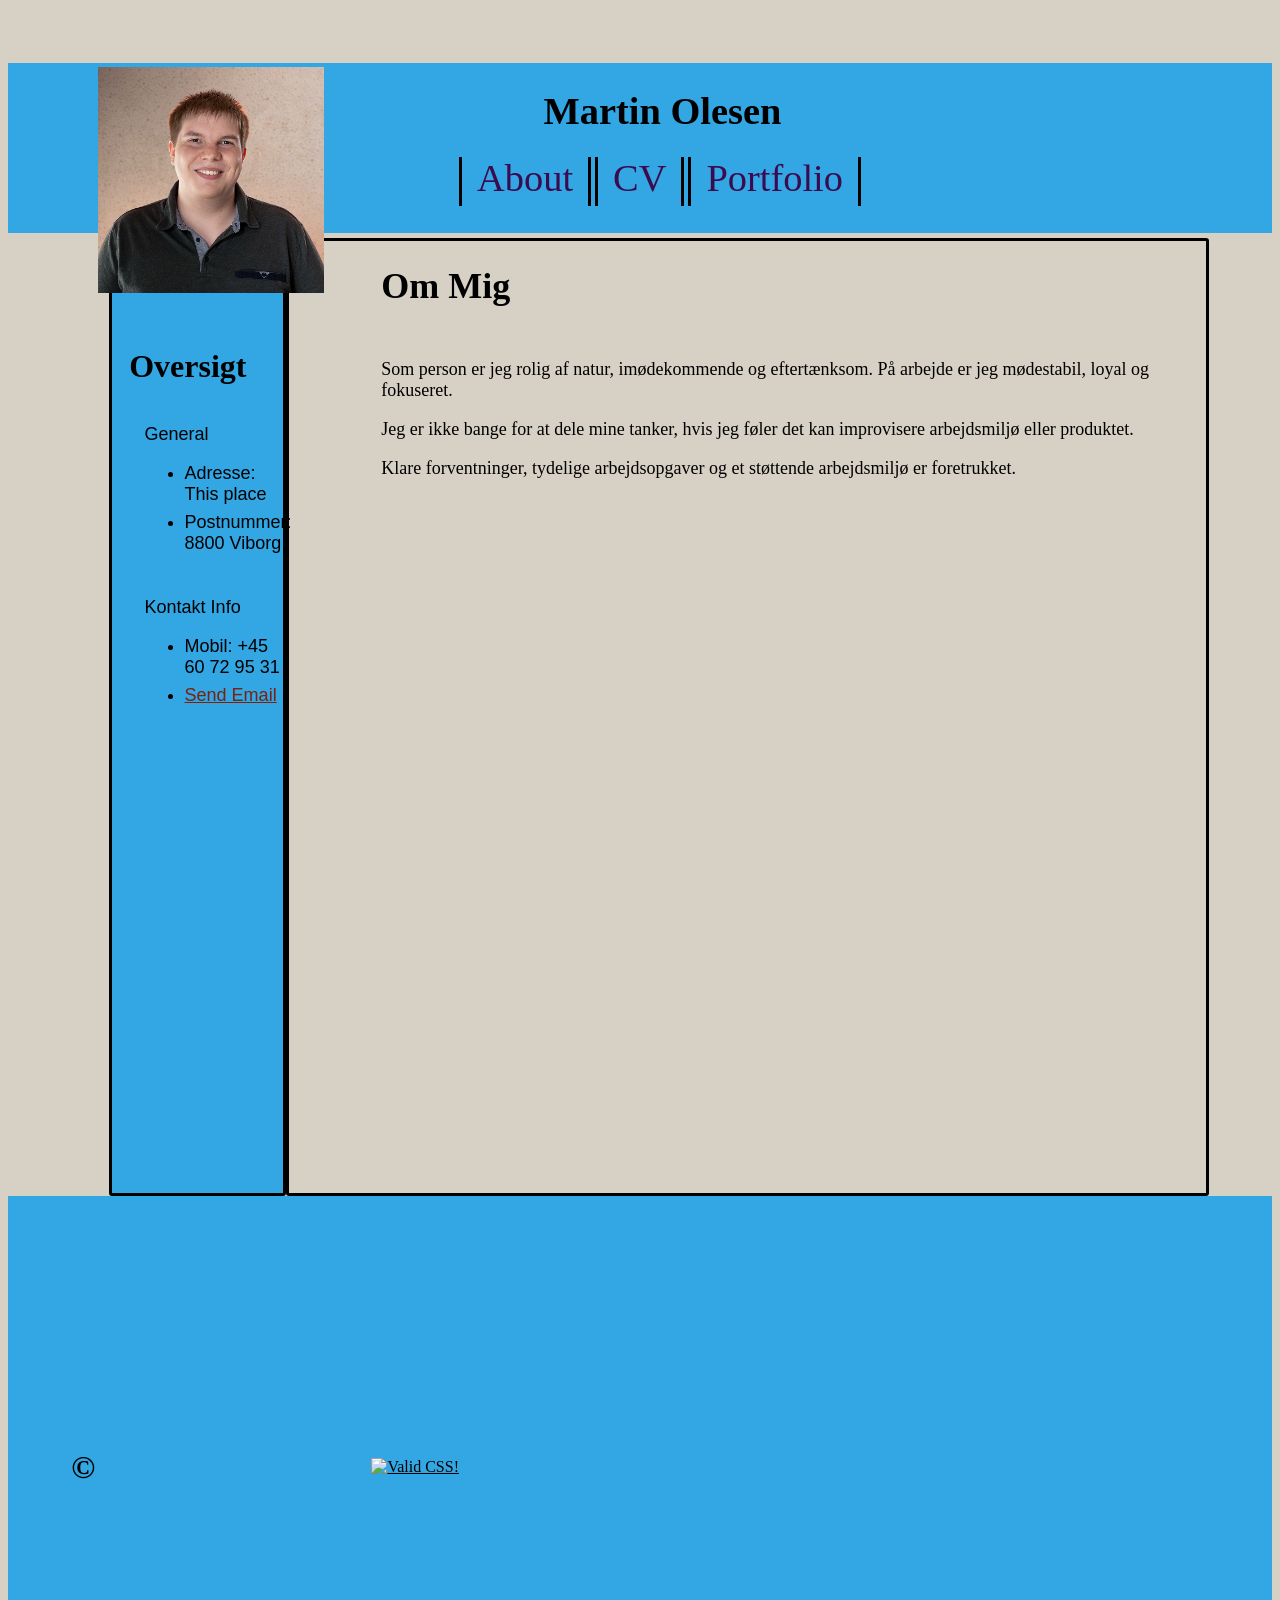
==== about_me.html @ 1d42508a "first commit" ====
<!DOCTYPE html>

<html>

<head>
    <!--The grid structure for the mobile version needed such a big overhoul, that I decided to make a seperate CSS stylesheet for it-->
    <link href="css/styles_mobile.css" type="text/css" rel="stylesheet" media="screen and (max-width: 375px)">
    <link href="css/styles.css" type="text/css" rel="stylesheet" media="screen and (min-width: 376px)">

    <meta charset="utf-8">
    <title>Martin Olesen CV</title>
</head>

<body>
<!--Setting up a structure of a top, middle and bottom part for the HTML page-->
<div id="baseStructure">

    <!--The middle grid row and collums of the body starts here, with two grid collums being used to show projects-->
    <!--A normal grid is used here, as this structure is more static with grids of different width and heights-->
    <div id="aboutMeBaseBody">

        <!--The overview grid structure used to display short general information-->
        <div id="overviewPanel" class="BaseBodyElements">
            <div id="cvOverview">
                <div><h1>Oversigt</h1></div>
                <div class="cvItems cvTexts">
                    <p>General</p>
                    <ul>
                        <li>Adresse: This place</li>
                        <li>Postnummer: 8800 Viborg</li>
                    </ul>
                </div>
                <div class="cvItems cvTexts">
                    <p>Kontakt Info</p>
                    <ul>
                        <li>Mobil: +45 60 72 95 31</li>
                        <li><a href="mailto:martino96@live.dk">Send Email</a></li>
                    </ul>
                </div>
            </div>
        </div>

        <!--Grid block used to display information about me-->
        <!--Flex grid is being used here, as that makes it easy to just expand the list, as more information is added-->
        <div class="descriptionCollum BaseBodyElements">
            <div><h1>Om Mig</h1></div>
            <div>
                <p>Som person er jeg rolig af natur, imødekommende og eftertænksom. På arbejde er jeg mødestabil, loyal og fokuseret.</p> 
                <p>Jeg er ikke bange for at dele mine tanker, hvis jeg føler det kan improvisere arbejdsmiljø eller produktet.</p>
                <p> Klare forventninger, tydelige arbejdsopgaver og et støttende arbejdsmiljø er foretrukket.</p>
            </div>
        </div>

        <!--The bottom row and collums of the grid body to show copyright and other markers-->
        <div id="bottomRow">
            <h1>&copy;</h1>
            <p>
                <a href="https://jigsaw.w3.org/css-validator/check/referer">
                <img style="border:0;width:88px;height:31px"
                src="https://jigsaw.w3.org/css-validator/images/vcss-blue"
                alt="Valid CSS!" />
                </a>
            </p>
        </div>
    </div>
    <div id="baseTop">
        <div id="topPictureColumn">
            <img id="topImage" src="image/me_smaller.png" alt="Picture of Martin Olesen" title="Martin Olesen">
        </div>

        <!--The top row and collums of the grid body used to show the navigationbar and a picture of me-->
        <div id="topName">
            <h1>Martin Olesen</h1>
        </div>
        <div id="navigator">
            <ul>
                <li class="pageOptions"><a href="#">About</a></li>
                <li class="pageOptions"><a href="index.html">CV</a></li>
                <li class="pageOptions"><a href="portfolio.html">Portfolio</a></li>
            </ul>
        </div>
    </div>
</div>

</html>
---- css/styles_mobile.css ----
* {
  color: black;
}

body {
    background-color: rgb(215, 209, 197);
}

#baseStructure {
    display: grid;

    grid-template-rows: 400px 170px 1500px;
    grid-template-columns: auto;
    row-gap: 5px;
}

#baseTop {
    grid-row: 2 / span 1;

    display: grid;

    grid-template-columns: 25% 50% 25%;
    grid-template-rows: 10% 80% 10%;
    justify-content: space-evenly;

    background-color: rgb(51, 166, 228);
}

#cvBaseBody {
    grid-row: 3 / span 1;
    display: grid;
    grid-template-columns: 4% 1fr 4%;
    grid-template-rows: 14% 1fr 1fr auto;

    justify-content: space-evenly;
}

#aboutMeBaseBody {
    grid-row: 3 / span 1;
    display: grid;

    grid-template-columns: 4% 1fr 4%;
    grid-template-rows: 14% 1fr auto;

    justify-content: space-evenly;
}

.BaseBodyElements {
    grid-column: 2 / span 1;

    border-radius: 3px;
    border-style: solid;
    border-color: black;
}

#overviewPanel {
    grid-column: 1 / span 3;
    background-color: rgb(51, 166, 228);
}

#cvOverview {
    display: flex;
    flex-flow: row nowrap;

    padding-left: 1%;
    padding-right: 5%;
}

.cvItems {
    flex: 1;
}

.cvHeader {
    justify-self: flex-end;
}

.cvTexts {
    padding-left: 4%;
    font-size: larger;
    font-family: Arial, Helvetica, sans-serif;
}

.cvTexts li a {
    text-decoration: underline;
    color: rgb(123, 33, 13);
}

.cvItem1 {
    background-color: brown;
}

.cvItem2 {
    background-color: green;
}
/*#baseTop > div {
    background-color: brown;
}
*/

#topPictureColumn {
    grid-column: 2 / span 1;

    justify-self: center;
    align-self: center;
    margin-bottom: 70%;
}

#navigator {
    grid-row: 3 / span 1;
    grid-column: 2 / span 1;

    justify-self: center;
    align-self: end;
}

#topName {
    grid-row: 2 / span 1;
    grid-column: 2 / span 1;

    justify-self: center;
    align-self: flex-start;

    font-size: larger;
}

li a {
    text-decoration: none;
    color: rgb(58, 11, 79);
}

.pageOptions:hover {
    background-color: rgb(107, 184, 225);
    border-style: inset;
}

a:visited {
    color: rgb(231, 35, 35);
}

.pageOptions {
    list-style: none;
    font-size: 2.4em;
    padding-left: 15px;
    padding-right: 15px;
    display: inline;
    border-left-width: 3px;
    border-left-style: solid;
    border-right-width: 3px;
    border-right-style: solid;
    border-color: black;
}

#topImage {
    max-width: 100%;
    height: auto;
}

.descriptionCollum {
    display: flex;
    flex-flow: column nowrap;
    
    row-gap: 10px;
    padding-left: 3%;
    font-size: xx-large;
}

.descriptionHeadline {
    display: flex;
    flex-flow: row nowrap;
    align-items: center;
    column-gap: 10px;
}

.verticalLine {
    border-left: 6px solid blue;

    padding-left: 25px;
}

.cvDates {
    border-left: 3px solid blue;
    padding-left: 10px;
    font-size: medium;
}

.teknologyList{
    list-style: none;
    display: inline-block;
    margin-left: 15px;
}

.teknologyList a {
    text-decoration: underline;
}

.listLimit {
    display: flex;
    flex-direction: row;
    column-gap: 30px;
}

#bottomRow {
    grid-column: 1 / span 5;

    display: grid;

    grid-template-columns: 25% 50% 25%;
    justify-content: space-evenly;
    align-items: center;
    padding-left: 5%;

    background-color: rgb(51, 166, 228);
}

#aboutMeBaseBody #bottomRow {
    grid-row: 3 / span 1;
}

#cvBaseBody #bottomRow {
    grid-row: 4 / span 1;
}
---- css/styles.css ----
* {
  color: black;
}

body {
    background-color: rgb(215, 209, 197);
}

/*Setting up the overall structure of the weppage with an empty top space, top space for navigation bar and main body for information*/
#baseStructure {
    display: grid;

    grid-template-rows: 50px 170px 1500px;
    grid-template-columns: auto;
    row-gap: 5px;
}

/*The structure of the top part, with 3 rows and collums*/
#baseTop {
    grid-row: 2 / span 1;

    display: grid;

    grid-template-columns: 25% 50% 25%;
    grid-template-rows: 10% 80% 10%;
    justify-content: space-evenly;

    background-color: rgb(51, 166, 228);
}

/*structure of the main body for display sizes higher than 1025px*/
@media screen and (min-width: 1025px) {
        #cvBaseBody {
        grid-row: 3 / span 1;
        display: grid;

        grid-template-columns: 8% 14% 1fr 1fr 5%;
        grid-template-rows: auto auto;

        justify-content: space-evenly;
    }
}

/*structure of the main body for display sizes less than 1024px*/
@media screen and (max-width: 1024px) {
        #cvBaseBody {
        grid-row: 3 / span 1;
        display: grid;

        grid-template-columns: 2% 20% 1fr 1fr 2%;
        grid-template-rows: auto auto;

        justify-content: space-evenly;
    }
}

/*structure of the main body with one less collum for display sizes higher than 1025px*/
@media screen and (min-width: 1025px) {
    #aboutMeBaseBody {
        grid-row: 3 / span 1;
        display: grid;

        grid-template-columns: 8% 14% 1fr 5%;
        grid-template-rows: auto auto;

        justify-content: space-evenly;
    }
}

/*structure of the main body with one less collum for display sizes less than 1024px*/
@media screen and (max-width: 1024px) {
    #aboutMeBaseBody {
        grid-row: 3 / span 1;
        display: grid;

        grid-template-columns: 2% 20% 1fr 2%;

        justify-content: space-evenly;
    }
}

.BaseBodyElements {
    border-radius: 3px;
    border-style: solid;
    border-color: black;
}

#overviewPanel {
    grid-column: 2 / span 1;
    background-color: rgb(51, 166, 228);
}

@media screen and (min-width: 1025px) {
    #cvOverview {
        display: flex;
        flex-flow: column nowrap;

        padding-top: 50%;
        padding-left: 10%;
    }
}

@media screen and (max-width: 1024px) {
    #cvOverview {
        display: flex;
        flex-flow: column nowrap;

        padding-top: 20%;
        padding-left: 5%;
    }
}

.cvItems {
    flex: 1;
}

.cvHeader {
    justify-self: flex-end;
}

@media screen and (min-width: 1025px) {
    .cvTexts {
        padding-left: 10%;
        font-size: large;
        font-family: Arial, Helvetica, sans-serif;
    }
}

@media screen and (max-width: 1024px) {
    .cvTexts {
        font-size: medium;
        font-family: Arial, Helvetica, sans-serif;
    }
}

.cvTexts li a {
    text-decoration: underline;
    color: rgb(123, 33, 13);
}

/*The grid containing the top picture for display sizes less than 1024px*/
@media screen and (max-width: 1024px) { 
    #topPictureColumn {
        grid-row: 1 / span 3;

        padding-left: 2vw;
        padding-bottom: 4vw;
        align-self: center;
    }
}

/*The grid containing the top picture for display sizes higher than 1025px*/
@media screen and (min-width: 1025px) { 
    #topPictureColumn {
        grid-row: 1 / span 3;
    
        padding-left: 7vw;
        justify-self: start;
        align-self: center;
    }
}

#navigator {
    grid-row: 2 / span 1;

    justify-self: center;
    align-self: end;
}

#topName {
    justify-self: center;
    align-self: flex-start;
    padding-left: 45px;

    font-size: larger;
}

li {
    padding-bottom: 7px;
}

li a {
    text-decoration: none;
    color: rgb(58, 11, 79);
}

.pageOptions:hover {
    background-color: rgb(107, 184, 225);
    border-style: inset;
}

a:visited {
    color: rgb(231, 35, 35);
}

/*For the navigation option at the top*/
.pageOptions {
    list-style: none;
    font-size: 2.4em;
    padding-left: 15px;
    padding-right: 15px;
    display: inline;
    border-left-width: 3px;
    border-left-style: solid;
    border-right-width: 3px;
    border-right-style: solid;
    border-color: black;
}

#topImage {
    max-width: 100%;
    height: auto;
    margin-top: 30%;
}

img {
    max-width: 100%;
    height: auto;
}

@media screen and (min-width: 1025px) {
    .descriptionCollum {
        display: flex;
        flex-flow: column nowrap;
    
        row-gap: 10px;
        padding-left: 10%;
        padding-bottom: 20%;
        font-size: large;
    }
}

@media screen and (max-width: 1024px) {
    .descriptionCollum {
        display: flex;
        flex-flow: column nowrap;
    
        row-gap: 10px;
        padding-left: 4%;
        padding-top: 4%;
        padding-bottom: 20%;
        font-size: larger;
    }
}

.descriptionHeadline {
    display: flex;
    flex-flow: row nowrap;
    align-items: center;
    column-gap: 10px;
}

/*A line to the left of CV grids, used to give the elusion of a timescale*/
/*Pushed more to the right*/
@media screen and (min-width: 1025px) {
    .verticalLine {
        border-left: 6px solid blue;

        padding-left: 25px;
    }
}

/*A line to the left of CV grids, used to give the elusion of a timescale*/
@media screen and (max-width: 1024px) {
    .verticalLine {
        border-left: 6px solid blue;

        padding-left: 10px;
    }
}

.verticalLine div a {
    text-decoration: none;
}

/*Used to modify the from and to date used in CV for work experience and education*/
@media screen and (min-width: 1025px) {
    .cvDates {
        border-left: 3px solid blue;
        padding-left: 10px;
        font-size: small;
    }
}

/*Used to modify the from and to date used in CV for work experience and education*/
@media screen and (max-width: 1024px) {
    .cvDates {
        border-left: 3px solid blue;
        padding-left: 10px;
        font-size: medium;
    }
}

/*Used to modify the list of used teknology in the portfolio*/
.teknologyList{
    list-style: none;
    display: inline-block;
    margin-left: 15px;
}

.teknologyList a {
    text-decoration: underline;
}

#bottomRow {
    grid-row: 2 / span 1;

    display: grid;

    grid-template-columns: 25% 50% 25%;
    justify-content: space-evenly;
    align-items: center;
    padding-left: 5%;

    background-color: rgb(51, 166, 228);
}

#aboutMeBaseBody #bottomRow {
    grid-column: 1 / span 4;
}

#cvBaseBody #bottomRow {
    grid-column: 1 / span 5;
}
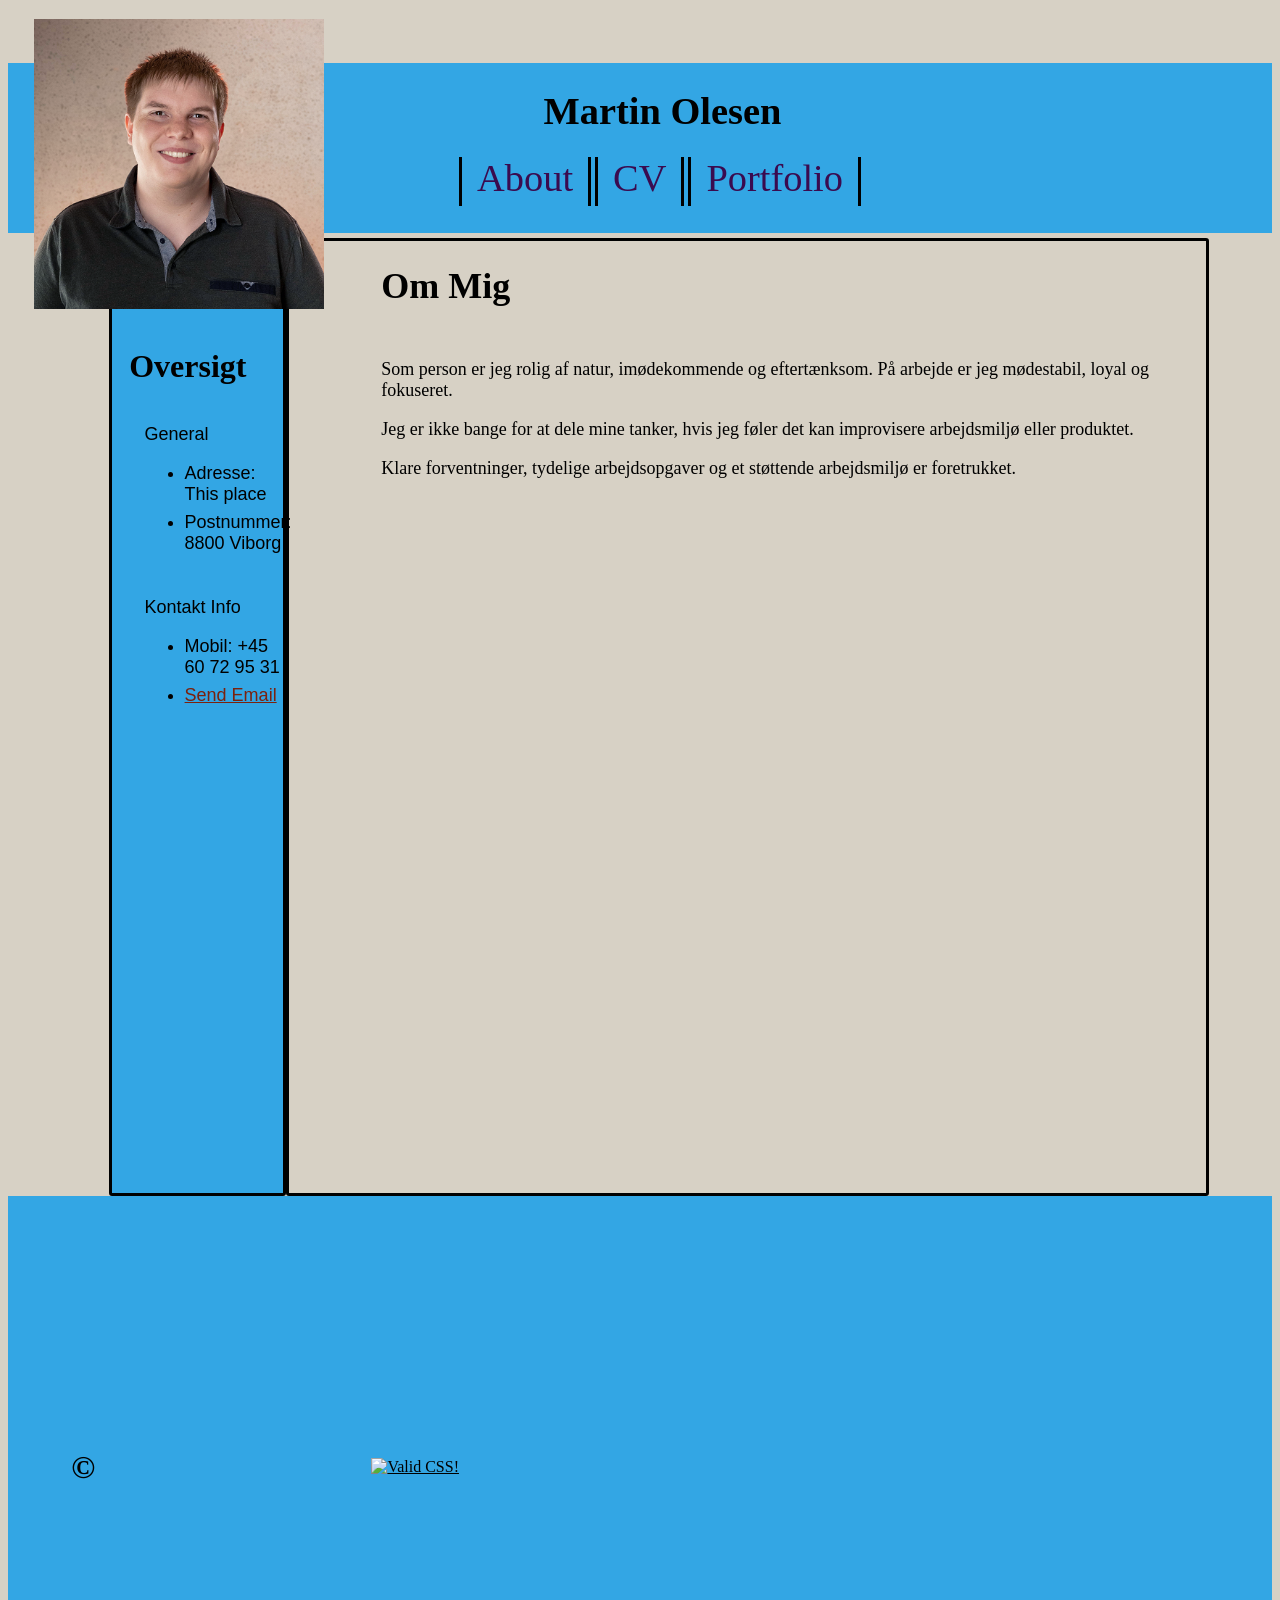
==== commit 11358d81: "Added responsive meta tag" ====
--- a/about_me.html
+++ b/about_me.html
@@ -6,7 +6,7 @@
     <!--The grid structure for the mobile version needed such a big overhoul, that I decided to make a seperate CSS stylesheet for it-->
     <link href="css/styles_mobile.css" type="text/css" rel="stylesheet" media="screen and (max-width: 375px)">
     <link href="css/styles.css" type="text/css" rel="stylesheet" media="screen and (min-width: 376px)">
-
+    <meta name="viewport" content="width=device-width, initial-scale=1.0">
     <meta charset="utf-8">
     <title>Martin Olesen CV</title>
 </head>
--- a/css/styles.css
+++ b/css/styles.css
@@ -26,57 +26,6 @@
     justify-content: space-evenly;
 
     background-color: rgb(51, 166, 228);
-}
-
-/*structure of the main body for display sizes higher than 1025px*/
-@media screen and (min-width: 1025px) {
-        #cvBaseBody {
-        grid-row: 3 / span 1;
-        display: grid;
-
-        grid-template-columns: 8% 14% 1fr 1fr 5%;
-        grid-template-rows: auto auto;
-
-        justify-content: space-evenly;
-    }
-}
-
-/*structure of the main body for display sizes less than 1024px*/
-@media screen and (max-width: 1024px) {
-        #cvBaseBody {
-        grid-row: 3 / span 1;
-        display: grid;
-
-        grid-template-columns: 2% 20% 1fr 1fr 2%;
-        grid-template-rows: auto auto;
-
-        justify-content: space-evenly;
-    }
-}
-
-/*structure of the main body with one less collum for display sizes higher than 1025px*/
-@media screen and (min-width: 1025px) {
-    #aboutMeBaseBody {
-        grid-row: 3 / span 1;
-        display: grid;
-
-        grid-template-columns: 8% 14% 1fr 5%;
-        grid-template-rows: auto auto;
-
-        justify-content: space-evenly;
-    }
-}
-
-/*structure of the main body with one less collum for display sizes less than 1024px*/
-@media screen and (max-width: 1024px) {
-    #aboutMeBaseBody {
-        grid-row: 3 / span 1;
-        display: grid;
-
-        grid-template-columns: 2% 20% 1fr 2%;
-
-        justify-content: space-evenly;
-    }
 }
 
 .BaseBodyElements {
@@ -90,74 +39,17 @@
     background-color: rgb(51, 166, 228);
 }
 
-@media screen and (min-width: 1025px) {
-    #cvOverview {
-        display: flex;
-        flex-flow: column nowrap;
-
-        padding-top: 50%;
-        padding-left: 10%;
-    }
-}
-
-@media screen and (max-width: 1024px) {
-    #cvOverview {
-        display: flex;
-        flex-flow: column nowrap;
-
-        padding-top: 20%;
-        padding-left: 5%;
-    }
-}
-
 .cvItems {
     flex: 1;
 }
 
 .cvHeader {
     justify-self: flex-end;
-}
-
-@media screen and (min-width: 1025px) {
-    .cvTexts {
-        padding-left: 10%;
-        font-size: large;
-        font-family: Arial, Helvetica, sans-serif;
-    }
-}
-
-@media screen and (max-width: 1024px) {
-    .cvTexts {
-        font-size: medium;
-        font-family: Arial, Helvetica, sans-serif;
-    }
 }
 
 .cvTexts li a {
     text-decoration: underline;
     color: rgb(123, 33, 13);
-}
-
-/*The grid containing the top picture for display sizes less than 1024px*/
-@media screen and (max-width: 1024px) { 
-    #topPictureColumn {
-        grid-row: 1 / span 3;
-
-        padding-left: 2vw;
-        padding-bottom: 4vw;
-        align-self: center;
-    }
-}
-
-/*The grid containing the top picture for display sizes higher than 1025px*/
-@media screen and (min-width: 1025px) { 
-    #topPictureColumn {
-        grid-row: 1 / span 3;
-    
-        padding-left: 7vw;
-        justify-self: start;
-        align-self: center;
-    }
 }
 
 #navigator {
@@ -218,7 +110,95 @@
     height: auto;
 }
 
+.descriptionHeadline {
+    display: flex;
+    flex-flow: row nowrap;
+    align-items: center;
+    column-gap: 10px;
+}
+
+.verticalLine div a {
+    text-decoration: none;
+}
+
+/*Used to modify the list of used teknology in the portfolio*/
+.teknologyList{
+    list-style: none;
+    display: inline-block;
+    margin-left: 15px;
+}
+
+.teknologyList a {
+    text-decoration: underline;
+}
+
+#bottomRow {
+    grid-row: 2 / span 1;
+
+    display: grid;
+
+    grid-template-columns: 25% 50% 25%;
+    justify-content: space-evenly;
+    align-items: center;
+    padding-left: 5%;
+
+    background-color: rgb(51, 166, 228);
+}
+
+#aboutMeBaseBody #bottomRow {
+    grid-column: 1 / span 4;
+}
+
+#cvBaseBody #bottomRow {
+    grid-column: 1 / span 5;
+}
+
+/*structure of the main body for display sizes higher than 1025px*/
 @media screen and (min-width: 1025px) {
+        #cvBaseBody {
+        grid-row: 3 / span 1;
+        display: grid;
+
+        grid-template-columns: 8% 14% 1fr 1fr 5%;
+        grid-template-rows: auto auto;
+
+        justify-content: space-evenly;
+    }
+
+    /*structure of the main body with one less collum*/
+    #aboutMeBaseBody {
+        grid-row: 3 / span 1;
+        display: grid;
+
+        grid-template-columns: 8% 14% 1fr 5%;
+        grid-template-rows: auto auto;
+
+        justify-content: space-evenly;
+    }
+
+    #cvOverview {
+        display: flex;
+        flex-flow: column nowrap;
+
+        padding-top: 50%;
+        padding-left: 10%;
+    }
+
+    .cvTexts {
+        padding-left: 10%;
+        font-size: large;
+        font-family: Arial, Helvetica, sans-serif;
+    }
+
+    /*The grid containing the top picture*/
+    #topPictureColumn {
+        grid-row: 1 / span 3;
+
+        padding-left: 2vw;
+        padding-bottom: 4vw;
+        align-self: center;
+    }
+
     .descriptionCollum {
         display: flex;
         flex-flow: column nowrap;
@@ -228,9 +208,67 @@
         padding-bottom: 20%;
         font-size: large;
     }
-}
-
-@media screen and (max-width: 1024px) {
+
+    /*A line to the left of CV grids, used to give the elusion of a timescale*/
+    /*Pushed more to the right*/
+    .verticalLine {
+        border-left: 6px solid blue;
+
+        padding-left: 25px;
+    }
+
+    /*Used to modify the from and to date used in CV for work experience and education*/
+    .cvDates {
+        border-left: 3px solid blue;
+        padding-left: 10px;
+        font-size: small;
+    }
+}
+
+/*structure of the main body for display sizes less than 1024px*/
+@media screen and (min-width: 376px) and (max-width: 1024px) {
+        #cvBaseBody {
+        grid-row: 3 / span 1;
+        display: grid;
+
+        grid-template-columns: 2% 20% 1fr 1fr 2%;
+        grid-template-rows: auto auto;
+
+        justify-content: space-evenly;
+    }
+
+    /*structure of the main body with one less collum*/
+    #aboutMeBaseBody {
+        grid-row: 3 / span 1;
+        display: grid;
+
+        grid-template-columns: 2% 20% 1fr 2%;
+
+        justify-content: space-evenly;
+    }
+
+    #cvOverview {
+        display: flex;
+        flex-flow: column nowrap;
+
+        padding-top: 20%;
+        padding-left: 5%;
+    }
+
+    .cvTexts {
+        font-size: medium;
+        font-family: Arial, Helvetica, sans-serif;
+    }
+
+    /*The grid containing the top picture*/
+    #topPictureColumn {
+        grid-row: 1 / span 3;
+    
+        padding-left: 7vw;
+        justify-self: start;
+        align-self: center;
+    }
+
     .descriptionCollum {
         display: flex;
         flex-flow: column nowrap;
@@ -241,49 +279,15 @@
         padding-bottom: 20%;
         font-size: larger;
     }
-}
-
-.descriptionHeadline {
-    display: flex;
-    flex-flow: row nowrap;
-    align-items: center;
-    column-gap: 10px;
-}
-
-/*A line to the left of CV grids, used to give the elusion of a timescale*/
-/*Pushed more to the right*/
-@media screen and (min-width: 1025px) {
+
+    /*A line to the left of CV grids, used to give the elusion of a timescale*/
     .verticalLine {
         border-left: 6px solid blue;
 
-        padding-left: 25px;
-    }
-}
-
-/*A line to the left of CV grids, used to give the elusion of a timescale*/
-@media screen and (max-width: 1024px) {
-    .verticalLine {
-        border-left: 6px solid blue;
-
         padding-left: 10px;
     }
-}
-
-.verticalLine div a {
-    text-decoration: none;
-}
-
-/*Used to modify the from and to date used in CV for work experience and education*/
-@media screen and (min-width: 1025px) {
-    .cvDates {
-        border-left: 3px solid blue;
-        padding-left: 10px;
-        font-size: small;
-    }
-}
-
-/*Used to modify the from and to date used in CV for work experience and education*/
-@media screen and (max-width: 1024px) {
+
+    /*Used to modify the from and to date used in CV for work experience and education*/
     .cvDates {
         border-left: 3px solid blue;
         padding-left: 10px;
@@ -291,34 +295,218 @@
     }
 }
 
-/*Used to modify the list of used teknology in the portfolio*/
-.teknologyList{
-    list-style: none;
-    display: inline-block;
-    margin-left: 15px;
-}
-
-.teknologyList a {
-    text-decoration: underline;
-}
-
-#bottomRow {
-    grid-row: 2 / span 1;
-
-    display: grid;
-
-    grid-template-columns: 25% 50% 25%;
-    justify-content: space-evenly;
-    align-items: center;
-    padding-left: 5%;
-
-    background-color: rgb(51, 166, 228);
-}
-
-#aboutMeBaseBody #bottomRow {
-    grid-column: 1 / span 4;
-}
-
-#cvBaseBody #bottomRow {
-    grid-column: 1 / span 5;
+@media screen and (max-width: 375px) {
+    #baseStructure {
+        display: grid;
+
+        grid-template-rows: 400px 170px 1500px;
+        grid-template-columns: auto;
+        row-gap: 5px;
+    }
+
+    #baseTop {
+        grid-row: 2 / span 1;
+
+        display: grid;
+
+        grid-template-columns: 25% 50% 25%;
+        grid-template-rows: 10% 80% 10%;
+        justify-content: space-evenly;
+
+        background-color: rgb(51, 166, 228);
+    }
+
+    #cvBaseBody {
+        grid-row: 3 / span 1;
+        display: grid;
+        grid-template-columns: 4% 1fr 4%;
+        grid-template-rows: 14% 1fr 1fr auto;
+
+        justify-content: space-evenly;
+    }
+
+    #aboutMeBaseBody {
+        grid-row: 3 / span 1;
+        display: grid;
+
+        grid-template-columns: 4% 1fr 4%;
+        grid-template-rows: 14% 1fr auto;
+
+        justify-content: space-evenly;
+    }
+
+    .BaseBodyElements {
+        grid-column: 2 / span 1;
+
+        border-radius: 3px;
+        border-style: solid;
+        border-color: black;
+    }
+
+    #overviewPanel {
+        grid-column: 1 / span 3;
+        background-color: rgb(51, 166, 228);
+    }
+
+    #cvOverview {
+        display: flex;
+        flex-flow: row nowrap;
+
+        padding-left: 1%;
+        padding-right: 5%;
+    }
+
+    .cvItems {
+        flex: 1;
+    }
+
+    .cvHeader {
+        justify-self: flex-end;
+    }
+
+    .cvTexts {
+        padding-left: 4%;
+        font-size: larger;
+        font-family: Arial, Helvetica, sans-serif;
+    }
+
+    .cvTexts li a {
+        text-decoration: underline;
+        color: rgb(123, 33, 13);
+    }
+
+    .cvItem1 {
+        background-color: brown;
+    }
+
+    .cvItem2 {
+        background-color: green;
+    }
+    /*#baseTop > div {
+        background-color: brown;
+    }
+    */
+
+    #topPictureColumn {
+        grid-column: 2 / span 1;
+
+        justify-self: center;
+        align-self: center;
+        margin-bottom: 70%;
+    }
+
+    #navigator {
+        grid-row: 3 / span 1;
+        grid-column: 2 / span 1;
+
+        justify-self: center;
+        align-self: end;
+    }
+
+    #topName {
+        grid-row: 2 / span 1;
+        grid-column: 2 / span 1;
+
+        justify-self: center;
+        align-self: flex-start;
+
+        font-size: larger;
+    }
+
+    li a {
+        text-decoration: none;
+        color: rgb(58, 11, 79);
+    }
+
+    .pageOptions:hover {
+        background-color: rgb(107, 184, 225);
+        border-style: inset;
+    }
+
+    a:visited {
+        color: rgb(231, 35, 35);
+    }
+
+    .pageOptions {
+        list-style: none;
+        font-size: 2.4em;
+        padding-left: 15px;
+        padding-right: 15px;
+        display: inline;
+        border-left-width: 3px;
+        border-left-style: solid;
+        border-right-width: 3px;
+        border-right-style: solid;
+        border-color: black;
+    }
+
+    #topImage {
+        max-width: 100%;
+        height: auto;
+    }
+
+    .descriptionCollum {
+        display: flex;
+        flex-flow: column nowrap;
+
+        row-gap: 10px;
+        padding-left: 3%;
+        font-size: xx-large;
+    }
+
+    .descriptionHeadline {
+        display: flex;
+        flex-flow: row nowrap;
+        align-items: center;
+        column-gap: 10px;
+    }
+
+    .verticalLine {
+        border-left: 6px solid blue;
+
+        padding-left: 25px;
+    }
+
+    .cvDates {
+        border-left: 3px solid blue;
+        padding-left: 10px;
+        font-size: medium;
+    }
+
+    .teknologyList{
+        list-style: none;
+        display: inline-block;
+        margin-left: 15px;
+    }
+
+    .teknologyList a {
+        text-decoration: underline;
+    }
+
+    .listLimit {
+        display: flex;
+        flex-direction: row;
+        column-gap: 30px;
+    }
+
+    #bottomRow {
+        grid-column: 1 / span 5;
+
+        display: grid;
+
+        grid-template-columns: 25% 50% 25%;
+        justify-content: space-evenly;
+        align-items: center;
+        padding-left: 5%;
+
+        background-color: rgb(51, 166, 228);
+    }
+
+    #aboutMeBaseBody #bottomRow {
+        grid-row: 3 / span 1;
+    }
+
+    #cvBaseBody #bottomRow {
+        grid-row: 4 / span 1;
+    }
 }
